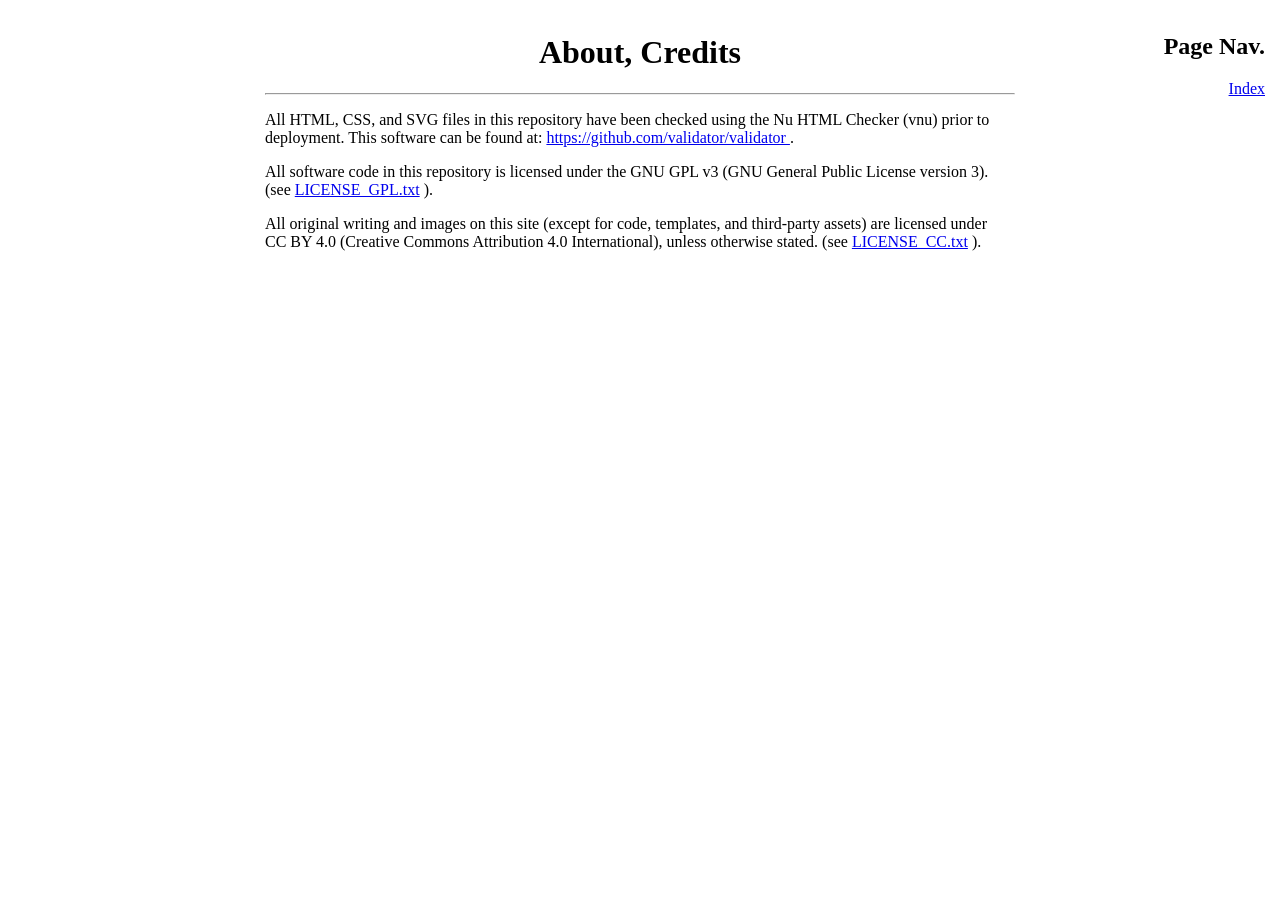
==== about.html @ dcd02746 "2026-07-29" ====
<!DOCTYPE html>
<html lang="en">
<head>
  <meta charset="UTF-8">
  <meta name="viewport" content="width=device-width, initial-scale=1.0">
  <title>electrabytes04.dev</title>
  <link rel="stylesheet" href="main.css">
</head>
<body>
  <div id="content-wrapper">
    <div id="slim-nav">
      <a href="#closed">Close</a>
      <a href="#right-margin">Page Nav.</a>
    </div>

    <!-- Right Margin Content -->
    <div id="right-margin">
      <h2>Page Nav.</h2>
      <a href="/">Index</a>
    </div>

    <!-- Main Content -->
    <div id="page">
      <h1>About, Credits</h1>
      <hr>
      <p>All HTML, CSS, and SVG files in this repository have been checked using
        the&nbsp;Nu&nbsp;HTML&nbsp;Checker&nbsp;(vnu) prior to deployment. This
        software can be found at:
          <a href="https://github.com/validator/validator">
            https://github.com/validator/validator
          </a>
        .
      </p>
      <p>All software code in this repository is licensed under the
        GNU&nbsp;GPL&nbsp;v3 (GNU General Public License version 3). (see
          <a href="/LICENSE_GPL.txt">LICENSE_GPL.txt</a>
        ).
      </p>

      <p>All original writing and images on this site (except for code,
        templates, and third-party assets) are licensed under
        CC&nbsp;BY&nbsp;4.0 (Creative Commons Attribution 4.0 International),
        unless otherwise stated. (see
          <a href="/LICENSE_CC.txt">LICENSE_CC.txt</a>
        ).
      </p>
    </div>
  </div>
</body>
</html>
---- main.css ----
html {
  margin: 0;
  padding: 0;
  font-size: 100%;
  background-color: white;
}

#slim-nav {
  /*
    slim-nav in intended to be displayed only when there isn't enough room for
    the sidebars, so it is disabled by default.
  */
  display: none;

  width: 80%;
  margin: 0 auto;
  padding: 5px;
  top: 0.5em;
  position: sticky;
  background-color: lightgrey;
  justify-content: space-between;
}

#right-margin {
  width: 20%;
  margin-right: 10px;
  padding: 5px;
  position: fixed;
  text-align: right;
  right: 0;
}

#right-margin ul, .unbullet {
  list-style-type: none;
}

#page {
  height: 100%;
  max-width: 750px;
  min-width: 300px;
  margin: 0 auto;
  padding: 5px;
}

#page table, #page td, #page th {
  border-collapse: collapse;
  border: 2px solid grey;
  padding: 5px;
}

#page h1, .sub {
  text-align: center;
}

pre, .page-note {
  margin: 10px auto 10px auto;
  padding: 10px;
  box-sizing: border-box;
  border: 2px solid grey;
  background-color: #e9e9e9;
}
pre { overflow-x: auto; }

code {
  /*
    "fix my font size" is not a font family.
    See https://mkhl.codeberg.page/monospace-font-size, he (mkhl) explains it
    really well.
  */
  font-family: "fix my font size", monospace;
  background-color: #e9e9e9;
}

ul li { padding: 2.5px 0px }

.project-entry {
  max-width: 90%;
  margin: 10px auto 10px auto;
  padding: 10px;
  box-sizing: border-box;
  border: 2px solid grey;
  text-align: center;
}

.project-entry p {
  text-align: left;
}

.important {
  border: 2px solid maroon;
  background-color: lightcoral;
}

@media screen and (max-width: 1111px) {
  #right-margin {
    display: none;
    width: 80%;
    background-color: white;
  }

  #slim-nav {
    display: flex;
  }

  #right-margin:target {
    display: block;
  }
}
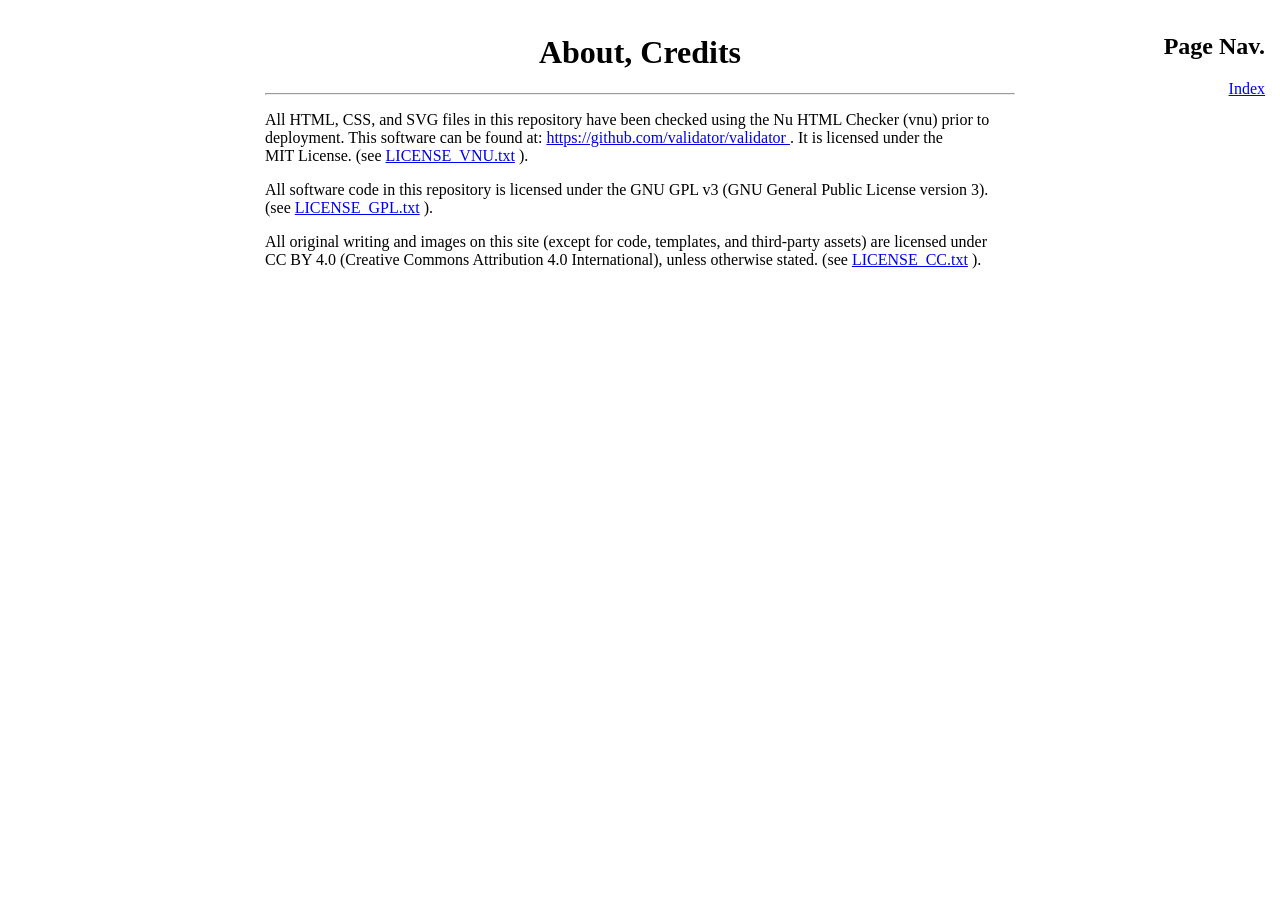
==== commit 79010438: "2026-07-29" ====
--- a/about.html
+++ b/about.html
@@ -24,12 +24,14 @@
       <h1>About, Credits</h1>
       <hr>
       <p>All HTML, CSS, and SVG files in this repository have been checked using
-        the&nbsp;Nu&nbsp;HTML&nbsp;Checker&nbsp;(vnu) prior to deployment. This
+        the Nu&nbsp;HTML&nbsp;Checker&nbsp;(vnu) prior to deployment. This
         software can be found at:
           <a href="https://github.com/validator/validator">
             https://github.com/validator/validator
           </a>
-        .
+        . It is licensed under the MIT&nbsp;License. (see
+          <a href="/LICENSE_VNU.txt">LICENSE_VNU.txt</a>
+        ).
       </p>
       <p>All software code in this repository is licensed under the
         GNU&nbsp;GPL&nbsp;v3 (GNU General Public License version 3). (see
